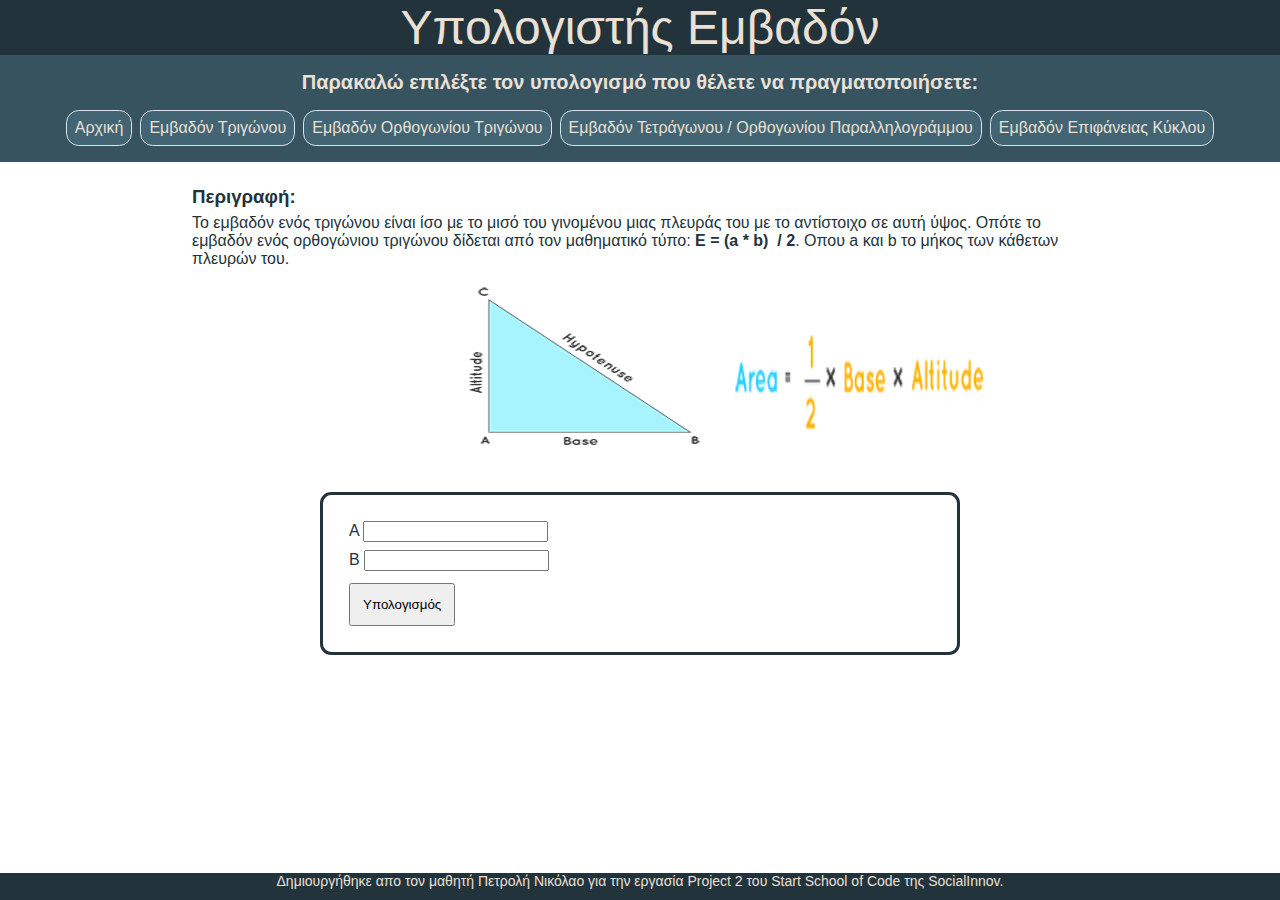
==== html/90degtriangle.html @ 084eb84a "Initial commit" ====
<!DOCTYPE html>
<html lang="en">
<head>
    <script src="../js/90degtriangle.js" defer></script>
    <link rel="stylesheet" href="../css/style.css">
    <meta charset="UTF-8">
    <meta http-equiv="X-UA-Compatible" content="IE=edge">
    <meta name="viewport" content="width=device-width, initial-scale=1.0">
    <title>SSOC2 - Project 2: Υπολογιστής Εμβαδόν</title>
</head>
<body>
    <div class="header">Υπολογιστής Εμβαδόν</div>
    <div class="calcMenu">
    <p class="calcMenuP">Παρακαλώ επιλέξτε τον υπολογισμό που θέλετε να πραγματοποιήσετε:</p>
        <div class="calcContainer">
            <div class="menuButton"><a href="../index.html">Αρχική</a></div>
            <div class="menuButton"><a href="../html/triangle.html">Εμβαδόν Τριγώνου</a></div>
            <div class="menuButton"><a href="../html/90degtriangle.html">Εμβαδόν Ορθογωνίου Τριγώνου</a></div>
            <div class="menuButton"><a href="../html/square-rect.html">Εμβαδόν Τετράγωνου / Ορθογωνίου Παραλληλογράμμου</a></div>
            <div class="menuButton"><a href="../html/circle.html">Εμβαδόν Επιφάνειας Κύκλου</a></div>
        </div>
    </div>
    <div class="calcDescription">
        <h3>Περιγραφή:</h3>
        <p class="calcDescriptionP">Το εμβαδόν ενός τριγώνου είναι ίσο με το μισό του γινομένου μιας πλευράς του με το αντίστοιχο σε αυτή ύψος. Οπότε το εμβαδόν ενός ορθογώνιου τριγώνου δίδεται από τον μαθηματικό τύπο:
            <b>Ε = (a * b)  / 2</b>. Oπου a και b το μήκος των κάθετων πλευρών του.</p>
            <div class="calcImg">
                <img src="../img/orthogonio-trigono.png" alt="trigono" class="src" width="275px" height="180px">
                <img src="../img/orthogonio-embadon.png" alt="heron-calc" class="src" width="275px" height="180px">
            </div>
    </div>
    <div class="calcDisplay">
        <div class="inputs">
            <div class="inputfieldfirst">A  <input id="a"></input></div>
            <div class="inputfield">B  <input id="b"></input></div>
            <button class="calcButton" onclick="onCalc(inputA.value, inputB.value)">Υπολογισμός</button>
        </div>
        <div class="calcResults"></div>
    </div>
    <div class="footer">Δημιουργήθηκε απο τον μαθητή Πετρολή Νικόλαο για την εργασία Project 2 του Start School of Code της SocialInnov.</div>
</body>
</html>
---- css/style.css ----
* {
    box-sizing: border-box;
    margin: 0px;
}

body {
    font-family: Verdana, Geneva, Tahoma, sans-serif;
    margin: 0px;
    color: #22333b;
}

.header {
    background-color: #22333b;
    color: #EAE0D5;
    text-align: center;
    height: 10%;
    font-size: 48px;
}

.calcMenu {
    text-align: center;
    background-color: #375360;
    color: #EAE0D5;
    padding: 16px;
}

.calcMenuP {
    font-size: 20px;
    font-weight: 800;
    padding-bottom: 16px;
}

.calcContainer {
    display: flex;
    flex-wrap: wrap;
    flex:content;
    gap: 8px;
    justify-content: center;
    align-items: center;
}

.menuButton {
    border: #D9E4E9 1px solid;
    color: #EAE0D5;
    background-color: #426473;
    border-radius: 0.8em;
    /* width: 220px; */
    padding: 8px;
    /* height: 72px; */
}

.menuButton:hover {
    background-color: #8DAEBE;
    transition: ease-in 200ms;
}

.calcDescription {
    height: 35%;
    padding-top: 24px;
}

.calcDescription > h3 {
    margin-left: 15%;
    margin-bottom: 0;
}

.calcDescriptionP {
    margin-top: 6px;
    margin-left: 15%;
    margin-right: 15%;
}

.calcImg {
    margin-left: 35%;
    margin-top: 12px;
    width: 551px;
    height: 180px;
    display: flex;
}

.calcDisplay {
    margin-left: 25%;
    width: 50%;
    background-color: white;
    height: 25%;
    border: #22333b 3px solid;
    border-radius: 0.7em;
    margin-top: 32px;
    padding: 26px;
    display: flex;
    justify-content: flex-start;
    gap: 50px;
}

.inputfield {
    margin-top: 8px;
}

.calcButton {
    padding: 12px;
    margin-top: 12px;
}

.calcResults {
    font-size: 32px;
}

.footer {
    height: 3%;
    text-align: center;
    width: 100%;
    background-color: #22333b;
    bottom: 0;
    position: absolute;
    font-size: 14px;
    color: #EAE0D5;
}

input:focus {
    outline: none;
    border-color: #0443ed;
    box-shadow: 0 0 8px #55caf6;
    background-color: transparent;
}

.inputfieldRed {
    outline: none;
    border-color: #ec0e1c;
    box-shadow: 0 0 8px #ec0e1c;
    background-color: #fc8d94;
}

a:link, a:visited, a:hover, a:active {
    text-decoration: none;
    color: #EAE0D5;
}
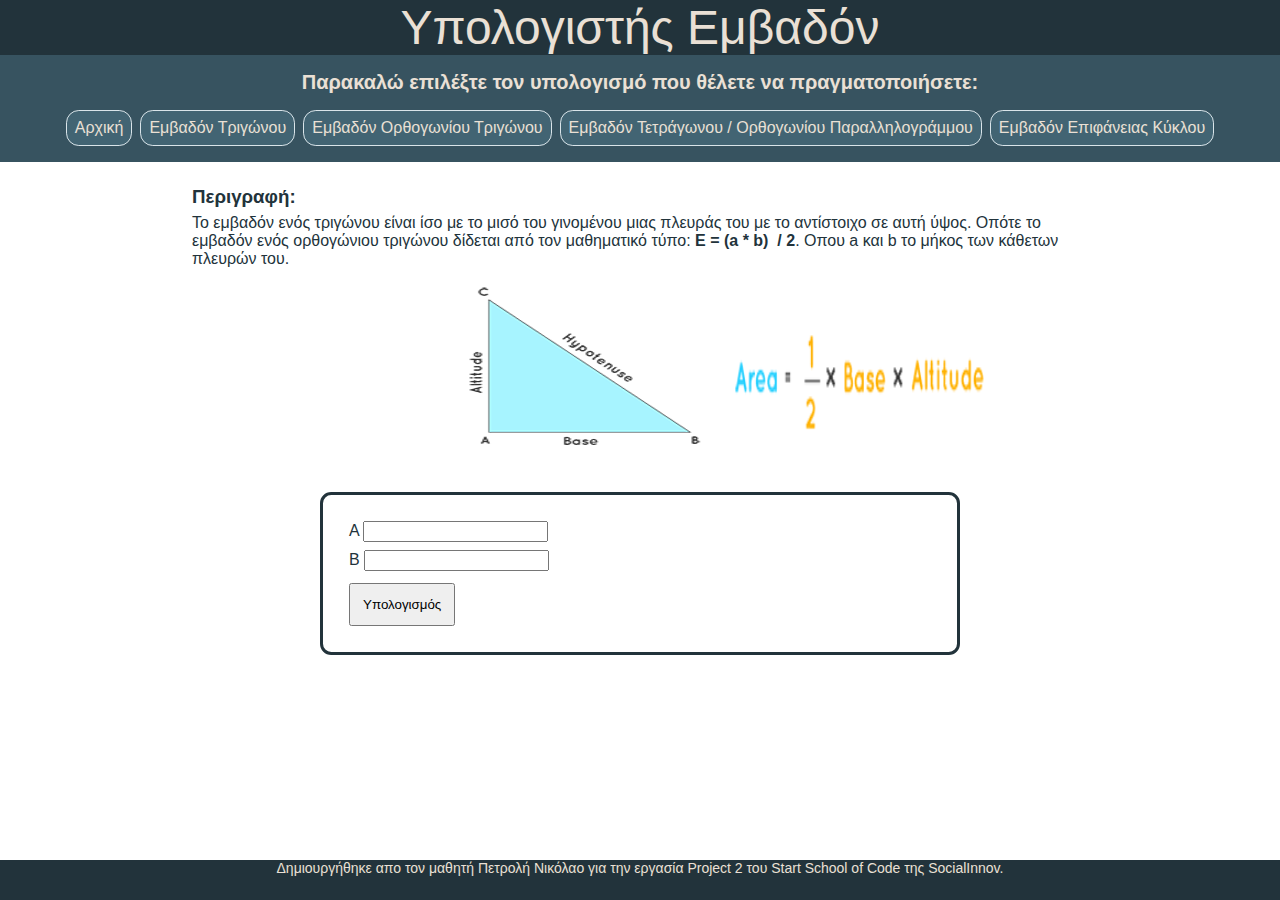
==== commit 7652f038: "Αλλαγές σε HTML και CSS" ====
--- a/html/90degtriangle.html
+++ b/html/90degtriangle.html
@@ -9,6 +9,7 @@
     <title>SSOC2 - Project 2: Υπολογιστής Εμβαδόν</title>
 </head>
 <body>
+    <div class="wrapper">
     <div class="header">Υπολογιστής Εμβαδόν</div>
     <div class="calcMenu">
     <p class="calcMenuP">Παρακαλώ επιλέξτε τον υπολογισμό που θέλετε να πραγματοποιήσετε:</p>
@@ -38,5 +39,6 @@
         <div class="calcResults"></div>
     </div>
     <div class="footer">Δημιουργήθηκε απο τον μαθητή Πετρολή Νικόλαο για την εργασία Project 2 του Start School of Code της SocialInnov.</div>
+</div>
 </body>
 </html>--- a/css/style.css
+++ b/css/style.css
@@ -7,6 +7,12 @@
     font-family: Verdana, Geneva, Tahoma, sans-serif;
     margin: 0px;
     color: #22333b;
+    position: relative;
+    min-height: 100vh;
+}
+
+.wrapper {
+    padding-bottom: 2.5rem;
 }
 
 .header {
@@ -64,7 +70,7 @@
     margin-bottom: 0;
 }
 
-.calcDescriptionP {
+.calcDescriptionP, .calcDescriptionP2 {
     margin-top: 6px;
     margin-left: 15%;
     margin-right: 15%;
@@ -106,7 +112,7 @@
 }
 
 .footer {
-    height: 3%;
+    height: 2.5rem;
     text-align: center;
     width: 100%;
     background-color: #22333b;
